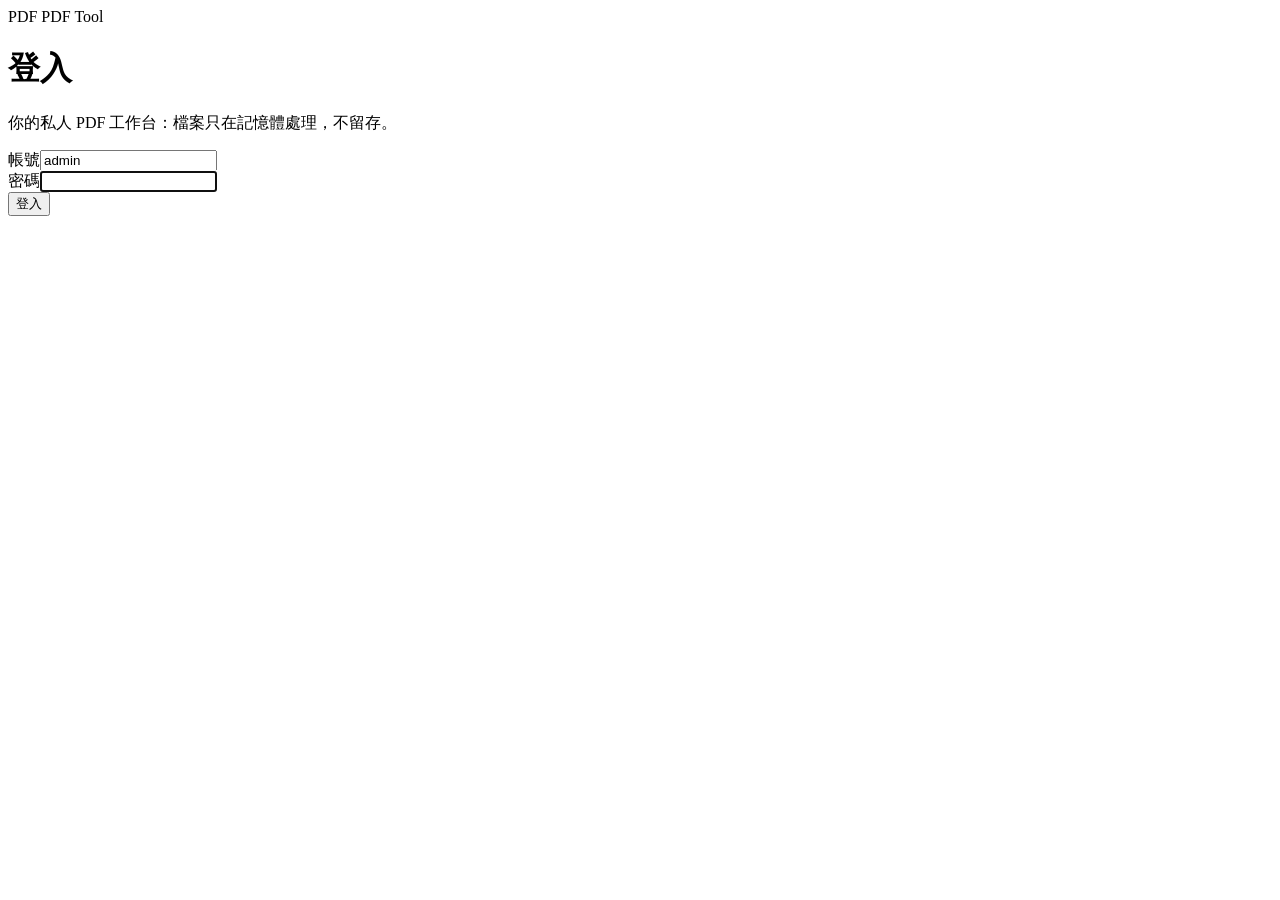
==== app/static/login.html @ a6233996 "PDF Tool: self-hosted in-memory PDF toolbox Consolidates the old decrypt/compress/merge/image-to-PDF" ====
<!doctype html>
<html lang="zh-Hant">
<head>
<meta charset="utf-8">
<meta name="viewport" content="width=device-width, initial-scale=1">
<title>PDF Tool 登入</title>
<link rel="stylesheet" href="/static/style.css">
<link rel="icon" href="/static/icon.svg">
<link rel="manifest" href="/manifest.webmanifest">
</head>
<body>
<div class="login-wrap">
  <form class="panel login" id="f">
    <div class="brand"><span class="logo">PDF</span> PDF Tool</div>
    <h1>登入</h1>
    <p>你的私人 PDF 工作台：檔案只在記憶體處理，不留存。</p>
    <div class="opt"><label for="u">帳號</label><input type="text" id="u" autocomplete="username" value="admin" required></div>
    <div class="opt"><label for="p">密碼</label><input type="password" id="p" autocomplete="current-password" required autofocus></div>
    <button class="btn block" id="go">登入</button>
    <div class="err hidden" id="e"></div>
  </form>
</div>
<script>
document.getElementById('f').addEventListener('submit', async (ev) => {
  ev.preventDefault();
  const e = document.getElementById('e'), go = document.getElementById('go');
  go.disabled = true; e.classList.add('hidden');
  try {
    const r = await fetch('/api/login', { method: 'POST', headers: { 'Content-Type': 'application/json' },
      body: JSON.stringify({ user: u.value.trim(), password: p.value }) });
    if (r.ok) { location.href = '/'; return; }
    e.textContent = (await r.json()).error || '登入失敗';
  } catch { e.textContent = '連不到伺服器'; }
  e.classList.remove('hidden'); go.disabled = false;
});
</script>
</body>
</html>
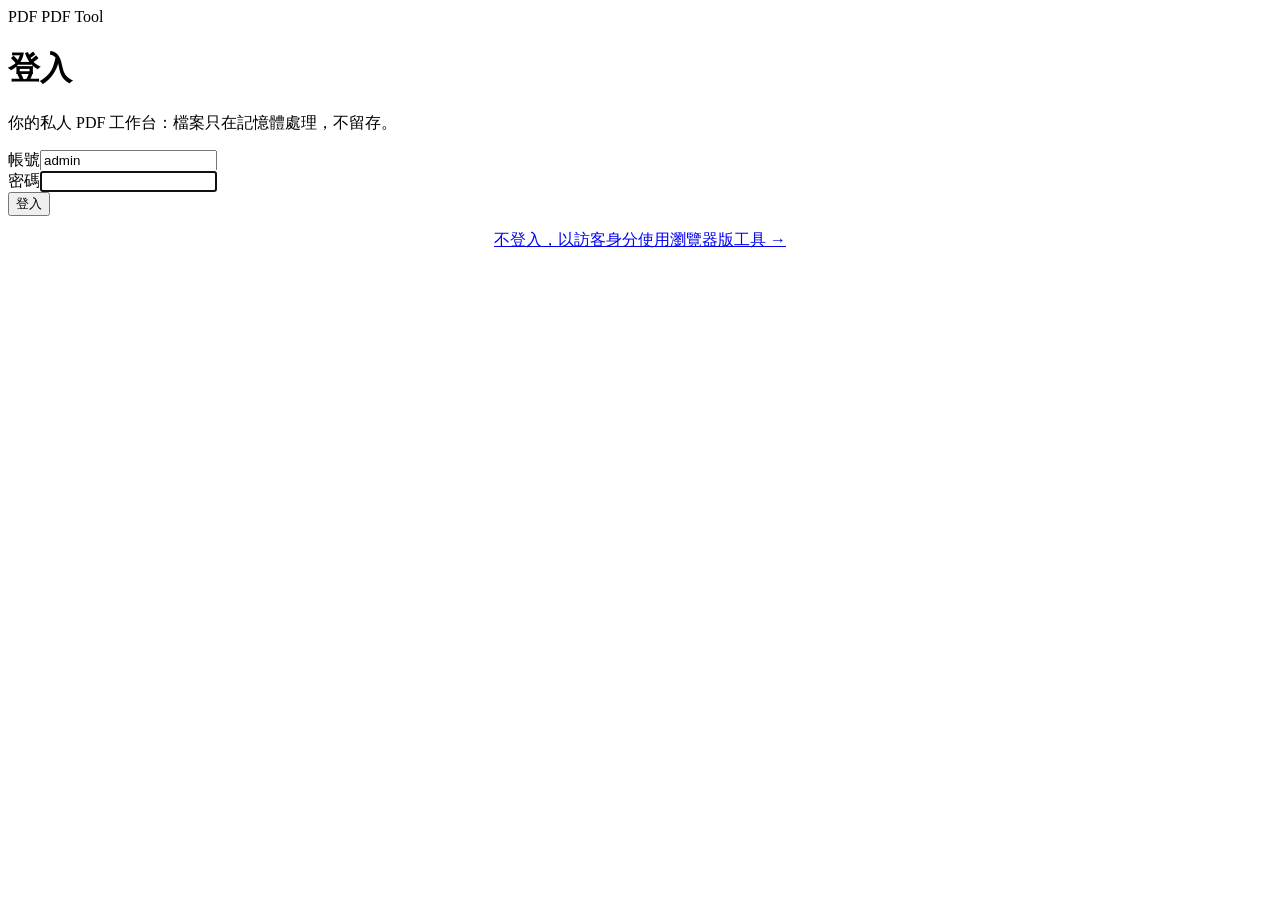
==== commit 6dc1bd94: "Guest mode: browser-only tools without login Visitors can open the UI and run 14 tools fully in thei" ====
--- a/app/static/login.html
+++ b/app/static/login.html
@@ -18,6 +18,7 @@
     <div class="opt"><label for="p">密碼</label><input type="password" id="p" autocomplete="current-password" required autofocus></div>
     <button class="btn block" id="go">登入</button>
     <div class="err hidden" id="e"></div>
+    <p style="text-align:center;margin:14px 0 0"><a href="/" id="guest">不登入，以訪客身分使用瀏覽器版工具 →</a></p>
   </form>
 </div>
 <script>
@@ -28,7 +29,8 @@
   try {
     const r = await fetch('/api/login', { method: 'POST', headers: { 'Content-Type': 'application/json' },
       body: JSON.stringify({ user: u.value.trim(), password: p.value }) });
-    if (r.ok) { location.href = '/'; return; }
+    const next = new URLSearchParams(location.search).get('next') || '';
+    if (r.ok) { location.href = '/' + (next.startsWith('#/') ? next : ''); return; }
     e.textContent = (await r.json()).error || '登入失敗';
   } catch { e.textContent = '連不到伺服器'; }
   e.classList.remove('hidden'); go.disabled = false;
